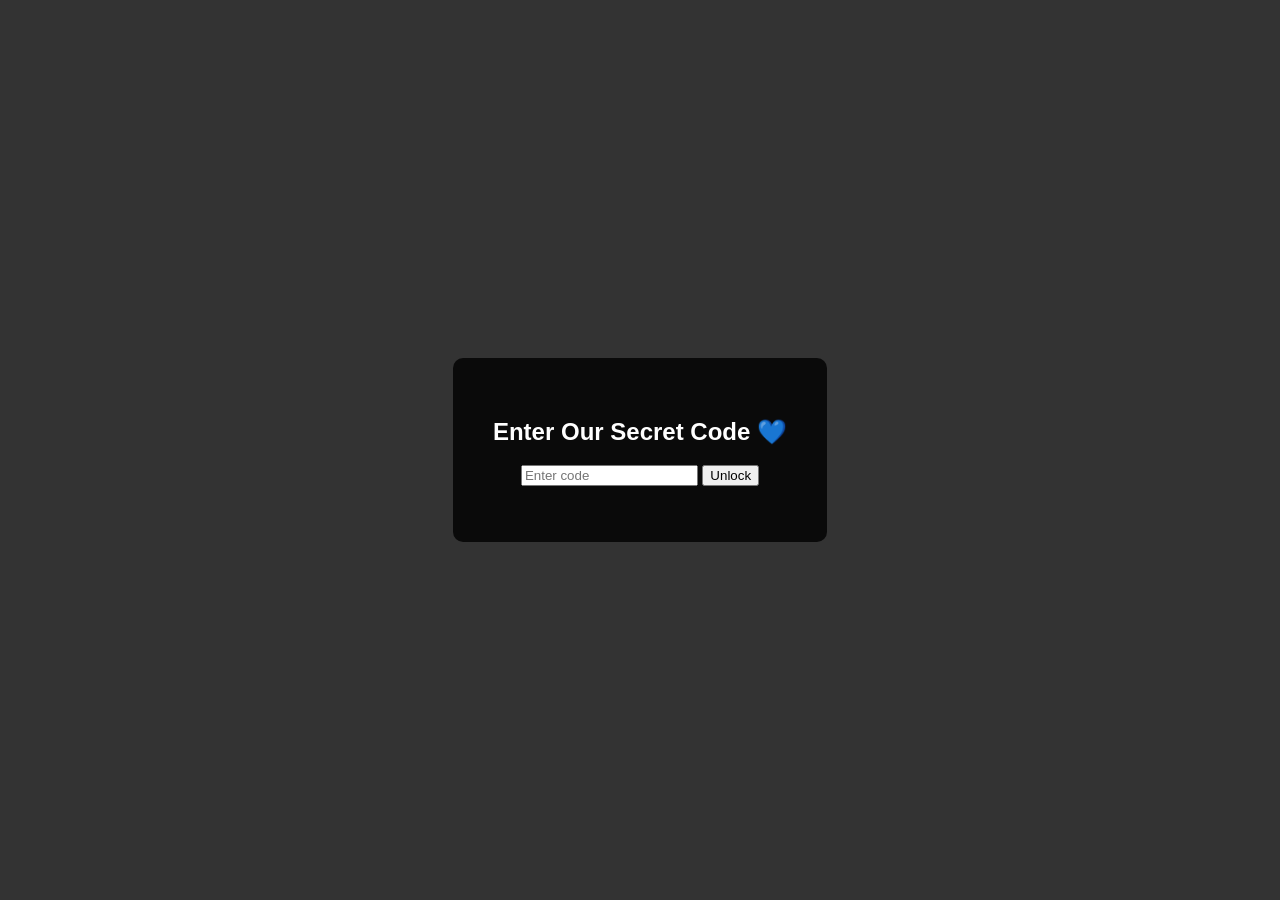
==== index.html @ d717f0f9 "Add files via upload" ====
<!DOCTYPE html>
<html lang="en">
<head>
<meta charset="UTF-8">
<meta name="viewport" content="width=device-width, initial-scale=1.0">
<title>For Milkuhh 💙</title>
<link rel="stylesheet" href="style.css">
</head>
<body>

<!-- PASSWORD SCREEN -->
<div id="password-screen">
    <div class="password-box">
        <h2>Enter Our Secret Code 💙</h2>
        <input type="password" id="passwordInput" placeholder="Enter code">
        <button onclick="checkPassword()">Unlock</button>
        <p id="error"></p>
    </div>
</div>

<!-- MAIN CONTENT -->
<div id="main-content">

    <!-- HERO SECTION -->
    <section class="hero">
        <div class="hero-text">
            <h1>Since 3rd December 2023 💍</h1>
            <p>The day you became mine.<br>
            The day I became the luckiest.</p>
        </div>
    </section>

    <!-- SCROLL TEXT SECTION -->
    <section class="reveal">
        <h2 class="fade-in">Hey Milkuhh ❤️</h2>
        <p class="fade-in">
        Happy Birthday, Vidhya.  
        But to me, you'll always be my Milkuhh.
        </p>
    </section>

    <!-- VIDEO 1 -->
    <section class="video-section">
        <h2>The moment i want you to be Mine💙</h2>
        <video controls>
            <source src="videos/propose.mp4" type="video/mp4">
        </video>
    </section>

    <!-- VIDEO 2 -->
    <section class="video-section">
        <h2>Our Special Memory ✨</h2>
        <video controls>
            <source src="videos/special.mp4" type="video/mp4">
        </video>
    </section>

   <section class="gallery" id="graduation">

    <h2>🎓 It was the end of one chapter… and the beginning of our forever future. 🎓✨</h2>

    <div class="images">
        <img src="images/grad1.jpeg">
        <img src="images/grad2.jpeg">
        <img src="images/grad3.jpeg">
        <img src="images/photo1.jpeg">
    </div>

    <h2>One last image ✨</h2>

    <div class="images">
        <img src="images/photo2.jpeg">
    </div>

    <h2>This page may end, but our love never ends ✨</h2>

    
       <a href="game.html" class="love-btn">
    Click to Extend Our Love 💙
</a>
    </div>

</section>



    

</div>
<audio id="gradMusic" src="music/graduation.mpeg"></audio>
<script src="script.js"></script>
</body>
</html>
---- style.css ----
body {
    margin: 0;
    font-family: Arial, sans-serif;
    color: white;
    scroll-behavior: smooth;
}

/* PASSWORD */
#password-screen {
    position: fixed;
    inset: 0;
    z-index: 9999;
    background:
        linear-gradient(rgba(0,0,0,0.6), rgba(0,0,0,0.6)),
        url("images/background.jpeg") center/cover no-repeat;
    display: flex;
    justify-content: center;
    align-items: center;
}

.password-box {
    background: rgba(0,0,0,0.8);
    padding: 40px;
    border-radius: 10px;
    text-align: center;
}

/* HERO */
.hero {
    min-height: 100vh;
    display: flex;
    justify-content: center;
    align-items: center;
}

/* SECTIONS */
section {
    padding: 80px 20px;
    text-align: center;
    background: rgba(0,0,0,0.7);
}

.images {
    display: flex;
    flex-wrap: wrap;
    justify-content: center;
    gap: 20px;
}

.images img {
    width: 250px;
    border-radius: 10px;
}

.video-section video {
    width: 80%;
    max-width: 700px;
}

/* BUTTON */
.love-btn {
    padding: 16px 40px;
    font-size: 18px;
    font-weight: bold;
    color: white;
    background: linear-gradient(45deg, #0077ff, #00c6ff);
    border: none;
    border-radius: 50px;
    cursor: pointer;
    transition: 0.3s;
}

.love-btn:hover {
    transform: scale(1.1);
}

/* GAME SECTION */
#game {
    min-height: 100vh;
    display: flex;
    flex-direction: column;
    justify-content: center;
    align-items: center;
    padding: 60px 20px;
    position: relative;
}

/* Game Title */
#game h2 {
    font-size: 36px;
    margin-bottom: 10px;
    text-shadow: 0 0 20px rgba(0, 191, 255, 0.8);
}

/* Score */
#game p {
    font-size: 20px;
    margin-bottom: 30px;
    letter-spacing: 1px;
}

/* Creative Glass Game Box */
#game-area {
    width: 90%;
    max-width: 900px;
    height: 450px;
    position: relative;
    overflow: hidden;
    border-radius: 25px;

    /* Glass effect */
    background: rgba(0, 20, 50, 0.6);
    backdrop-filter: blur(15px);

    /* Animated glowing border */
    border: 2px solid rgba(0, 191, 255, 0.6);
    box-shadow:
        0 0 25px rgba(0, 191, 255, 0.6),
        inset 0 0 40px rgba(0, 119, 255, 0.4);

    transition: 0.4s ease;
}

/* Soft glow animation */
@keyframes pulseGlow {
    0% {
        box-shadow:
            0 0 20px rgba(0, 191, 255, 0.5),
            inset 0 0 30px rgba(0, 119, 255, 0.3);
    }
    100% {
        box-shadow:
            0 0 40px rgba(0, 191, 255, 0.9),
            inset 0 0 60px rgba(0, 119, 255, 0.5);
    }
}

#game-area {
    animation: pulseGlow 3s infinite alternate;
}

/* Hearts Styling */
.heart {
    position: absolute;
    font-size: 34px;
    cursor: pointer;
    user-select: none;
    transition: transform 0.2s ease;
}

.heart:hover {
    transform: scale(1.3);
}

.heart {
    position: absolute;
    font-size: 30px;
    cursor: pointer;
}
body {
    margin: 0;
    font-family: Arial, sans-serif;
    color: white;
    scroll-behavior: smooth;

    background: url("images/background.jpeg") no-repeat center center fixed;
    background-size: cover;
}
body::before {
    content: "";
    position: fixed;
    inset: 0;
    background: rgba(0,0,0,0.5);
    z-index: -1;
}
#game {
    min-height: 100vh;
    display:none;
}
#score {
    font-weight: bold;
    font-size: 22px;
    color: #00c6ff;
    text-shadow: 0 0 15px rgba(0, 191, 255, 0.8);
}
#game {
    opacity: 0;
    visibility: hidden;
    transition: opacity 0.6s ease;
}

#game.show {
    opacity: 1;
    visibility: visible;
}
.letter {
    background: white;
    color: black;
    padding: 40px;
    max-width: 600px;
    border-radius: 15px;
    animation: fadeIn 1s ease;
    text-align: center;
}

@keyframes fadeIn {
    from { opacity: 0; transform: scale(0.8); }
    to { opacity: 1; transform: scale(1); }
}
.overlay {
    position: fixed;
    inset: 0;
    background: rgba(0,0,0,0.85);
    display: flex;
    justify-content: center;
    align-items: center;
    z-index: 9999;
}

.envelope {
    font-size: 100px;
    cursor: pointer;
    animation: dropDown 1s ease forwards;
}

@keyframes dropDown {
    from { transform: translateY(-200px); opacity: 0; }
    to { transform: translateY(0); opacity: 1; }
}

.letter {
    background: white;
    color: black;
    padding: 40px;
    max-width: 600px;
    border-radius: 15px;
    text-align: center;
    animation: fadeIn 1s ease;
}

@keyframes fadeIn {
    from { opacity: 0; transform: scale(0.8); }
    to { opacity: 1; transform: scale(1); }
}/* Overlay */
.overlay {
    position: fixed;
    top: 0;
    left: 0;
    width: 100vw;
    height: 100vh;
    background: rgba(0, 0, 0, 0.9);
    display: flex;
    justify-content: center;
    align-items: center;
    z-index: 9999;
}

/* Envelope */
.envelope {
    font-size: 120px;
    cursor: pointer;
    animation: dropDown 1s ease forwards;
}

@keyframes dropDown {
    from { transform: translateY(-300px); opacity: 0; }
    to { transform: translateY(0); opacity: 1; }
}

/* Letter */
body {
    margin: 0;
    font-family: Arial, sans-serif;
    color: white;
    scroll-behavior: smooth;
}

/* PASSWORD */
#password-screen {
    position: fixed;
    inset: 0;
    z-index: 9999;
    background:
        linear-gradient(rgba(0,0,0,0.6), rgba(0,0,0,0.6)),
        url("images/background.jpeg") center/cover no-repeat;
    display: flex;
    justify-content: center;
    align-items: center;
}

.password-box {
    background: rgba(0,0,0,0.8);
    padding: 40px;
    border-radius: 10px;
    text-align: center;
}

/* HERO */
.hero {
    min-height: 100vh;
    display: flex;
    justify-content: center;
    align-items: center;
}

/* SECTIONS */
section {
    padding: 80px 20px;
    text-align: center;
    background: rgba(0,0,0,0.7);
}

.images {
    display: flex;
    flex-wrap: wrap;
    justify-content: center;
    gap: 20px;
}

.images img {
    width: 250px;
    border-radius: 10px;
}

.video-section video {
    width: 80%;
    max-width: 700px;
}

/* BUTTON */
.love-btn {
    padding: 16px 40px;
    font-size: 18px;
    font-weight: bold;
    color: white;
    background: linear-gradient(45deg, #0077ff, #00c6ff);
    border: none;
    border-radius: 50px;
    cursor: pointer;
    transition: 0.3s;
}

.love-btn:hover {
    transform: scale(1.1);
}

/* GAME SECTION */
#game {
    min-height: 100vh;
    display: flex;
    flex-direction: column;
    justify-content: center;
    align-items: center;
    padding: 60px 20px;
    position: relative;
}

/* Game Title */
#game h2 {
    font-size: 36px;
    margin-bottom: 10px;
    text-shadow: 0 0 20px rgba(0, 191, 255, 0.8);
}

/* Score */
#game p {
    font-size: 20px;
    margin-bottom: 30px;
    letter-spacing: 1px;
}

/* Creative Glass Game Box */
#game-area {
    width: 90%;
    max-width: 900px;
    height: 450px;
    position: relative;
    overflow: hidden;
    border-radius: 25px;

    /* Glass effect */
    background: rgba(0, 20, 50, 0.6);
    backdrop-filter: blur(15px);

    /* Animated glowing border */
    border: 2px solid rgba(0, 191, 255, 0.6);
    box-shadow:
        0 0 25px rgba(0, 191, 255, 0.6),
        inset 0 0 40px rgba(0, 119, 255, 0.4);

    transition: 0.4s ease;
}

/* Soft glow animation */
@keyframes pulseGlow {
    0% {
        box-shadow:
            0 0 20px rgba(0, 191, 255, 0.5),
            inset 0 0 30px rgba(0, 119, 255, 0.3);
    }
    100% {
        box-shadow:
            0 0 40px rgba(0, 191, 255, 0.9),
            inset 0 0 60px rgba(0, 119, 255, 0.5);
    }
}

#game-area {
    animation: pulseGlow 3s infinite alternate;
}

/* Hearts Styling */
.heart {
    position: absolute;
    font-size: 34px;
    cursor: pointer;
    user-select: none;
    transition: transform 0.2s ease;
}

.heart:hover {
    transform: scale(1.3);
}

.heart {
    position: absolute;
    font-size: 30px;
    cursor: pointer;
}
body {
    margin: 0;
    font-family: Arial, sans-serif;
    color: white;
    scroll-behavior: smooth;

    background: url("images/background.jpeg") no-repeat center center fixed;
    background-size: cover;
}
body::before {
    content: "";
    position: fixed;
    inset: 0;
    background: rgba(0,0,0,0.5);
    z-index: -1;
}
#game {
    min-height: 100vh;
    display:none;
}
#score {
    font-weight: bold;
    font-size: 22px;
    color: #00c6ff;
    text-shadow: 0 0 15px rgba(0, 191, 255, 0.8);
}
#game {
    opacity: 0;
    visibility: hidden;
    transition: opacity 0.6s ease;
}

#game.show {
    opacity: 1;
    visibility: visible;
}
.letter {
    background: white;
    color: black;
    padding: 40px;
    max-width: 600px;
    border-radius: 15px;
    animation: fadeIn 1s ease;
    text-align: center;
}

@keyframes fadeIn {
    from { opacity: 0; transform: scale(0.8); }
    to { opacity: 1; transform: scale(1); }
}
.overlay {
    position: fixed;
    inset: 0;
    background: rgba(0,0,0,0.85);
    display: flex;
    justify-content: center;
    align-items: center;
    z-index: 9999;
}

.envelope {
    font-size: 100px;
    cursor: pointer;
    animation: dropDown 1s ease forwards;
}

@keyframes dropDown {
    from { transform: translateY(-200px); opacity: 0; }
    to { transform: translateY(0); opacity: 1; }
}

.letter {
    background: white;
    color: black;
    padding: 40px;
    max-width: 600px;
    border-radius: 15px;
    text-align: center;
    animation: fadeIn 1s ease;
}

@keyframes fadeIn {
    from { opacity: 0; transform: scale(0.8); }
    to { opacity: 1; transform: scale(1); }
}/* Overlay */
.overlay {
    position: fixed;
    top: 0;
    left: 0;
    width: 100vw;
    height: 100vh;
    background: rgba(0, 0, 0, 0.9);
    display: flex;
    justify-content: center;
    align-items: center;
    z-index: 9999;
}

/* Envelope */
.envelope {
    font-size: 120px;
    cursor: pointer;
    animation: dropDown 1s ease forwards;
}

@keyframes dropDown {
    from { transform: translateY(-300px); opacity: 0; }
    to { transform: translateY(0); opacity: 1; }
}

/* Letter */
.letter {
    background: white;
    color: black;
    padding: 40px;
    max-width: 600px;
    border-radius: 20px;
    text-align: center;
    box-shadow: 0 0 30px rgba(0, 191, 255, 0.8);
    animation: fadeIn 1s ease;
}

@keyframes fadeIn {
    from { opacity: 0; transform: scale(0.7); }
    to { opacity: 1; transform: scale(1); }
}
.final-btn {
    margin-top: 30px;
    padding: 16px 40px;
    font-size: 18px;
    font-weight: bold;
    color: white;
    background: linear-gradient(45deg, #0077ff, #00c6ff);
    border: none;
    border-radius: 50px;
    cursor: pointer;
    opacity: 0;
    transform: translateY(20px);
    pointer-events: none;
    transition: all 0.6s ease;
    box-shadow: 0 0 20px rgba(0,191,255,0.6);
}

.final-btn.show {
    opacity: 1;
    transform: translateY(0);
    pointer-events: auto;
}

.final-btn:hover {
    transform: scale(1.1);
}
.overlay {
    position: fixed;
    inset: 0;
    backdrop-filter: blur(15px);
    background: rgba(0, 0, 0, 0.75);
    display: flex;
    justify-content: center;
    align-items: center;
    z-index: 9999;
}
.envelope {
    font-size: 120px;
    cursor: pointer;
    animation: dropDown 1s ease forwards;
}

@keyframes dropDown {
    from { transform: translateY(-300px); opacity: 0; }
    to { transform: translateY(0); opacity: 1; }
}
.final-btn {
    margin-top: 40px;
    padding: 18px 50px;
    font-size: 20px;
    font-weight: bold;
    color: white;
    border: none;
    border-radius: 50px;
    cursor: pointer;
    background: linear-gradient(45deg, #0077ff, #00c6ff);
    box-shadow: 0 0 25px rgba(0,191,255,0.7);

    opacity: 0;
    visibility: hidden;
    transform: translateY(30px);
    transition: all 0.6s ease;
}

.final-btn.show {
    opacity: 1;
    visibility: visible;
    transform: translateY(0);
}

@keyframes gradientShift {
    0% { background-position: 0% 50%; }
    50% { background-position: 100% 50%; }
    100% { background-position: 0% 50%; }
}
.overlay {
    position: fixed;
    inset: 0;
    background: rgba(0,0,0,0.9);
    display: flex;
    justify-content: center;
    align-items: center;
    z-index: 9999;
}

.envelope {
    font-size: 120px;
    cursor: pointer;
    animation: dropDown 1s ease forwards;
}

@keyframes dropDown {
    from { transform: translateY(-300px); opacity: 0; }
    to { transform: translateY(0); opacity: 1; }
}
.letter h2 {
    text-align: center;
    color: #ff3e6c;
    text-shadow: 0 0 20px rgba(255, 62, 108, 0.7);
}
.letter {
    width: 90%;
    max-width: 700px;
    max-height: 75vh;
    overflow-y: auto;

    padding: 50px;
    border-radius: 25px;

    background: rgba(0, 0, 0, 0.75);
    backdrop-filter: blur(15px);

    border: 2px solid rgba(0, 191, 255, 0.6);

    box-shadow:
        0 0 30px rgba(0, 191, 255, 0.6),
        inset 0 0 40px rgba(0, 119, 255, 0.3);

    text-align: left;
    line-height: 1.8;
    font-size: 17px;

    animation: letterFade 1s ease forwards;
}

/* Heading style */
.letter h2 {
    text-align: center;
    font-size: 28px;
    margin-bottom: 25px;
    color: #00c6ff;
    text-shadow: 0 0 15px rgba(0,191,255,0.8);
}

/* Smooth animation */
@keyframes letterFade {
    from {
        opacity: 0;
        transform: scale(0.8);
    }
    to {
        opacity: 1;
        transform: scale(1);
    }
}

/* Scrollbar styling */
.letter::-webkit-scrollbar {
    width: 6px;
}
.letter::-webkit-scrollbar-thumb {
    background: #00c6ff;
    border-radius: 10px;
}
.overlay {
    position: fixed;
    inset: 0;
    background: radial-gradient(circle at center, rgba(0,0,0,0.7), rgba(0,0,0,0.95));
    display: flex;
    justify-content: center;
    align-items: center;
    z-index: 999999;
}
.overlay {
    position: fixed;
    inset: 0;
    background: rgba(0,0,0,0.9);
    display: flex;
    justify-content: center;
    align-items: center;
    z-index: 99999;
    transition: opacity 0.5s ease;
}

.hidden {
    opacity: 0;
    pointer-events: none;
}

.overlay:not(.hidden) {
    opacity: 1;
}

.letter {
    width: 90%;
    max-width: 700px;
    padding: 50px;
    border-radius: 25px;
    background: rgba(0, 0, 0, 0.85);
    backdrop-filter: blur(10px);
    border: 2px solid #00c6ff;
    box-shadow: 0 0 40px rgba(0,191,255,0.6);
    text-align: left;
    line-height: 1.8;
    animation: pop 0.6s ease forwards;
}

@keyframes pop {
    from { transform: scale(0.7); opacity: 0; }
    to { transform: scale(1); opacity: 1; }
}
.surprise-btn {
    padding: 16px 45px;
    font-size: 18px;
    font-weight: bold;
    letter-spacing: 1px;
    color: white;
    background: linear-gradient(45deg, #0077ff, #00c6ff);
    border: none;
    border-radius: 50px;
    cursor: pointer;
    transition: all 0.3s ease;
    box-shadow: 0 0 25px rgba(0,191,255,0.6);
}

.surprise-btn:hover {
    transform: scale(1.1);
    box-shadow: 0 0 40px rgba(0,191,255,1);
}
.video-overlay {
    position: fixed;
    inset: 0;
    background: black;
    display: flex;
    justify-content: center;
    align-items: center;
    z-index: 999999;
    opacity: 0;
    visibility: hidden;
    transition: 0.5s ease;
}

.video-overlay.show {
    opacity: 1;
    visibility: visible;
}

.video-overlay video {
    width: 90%;
    max-width: 900px;
    border-radius: 20px;
}
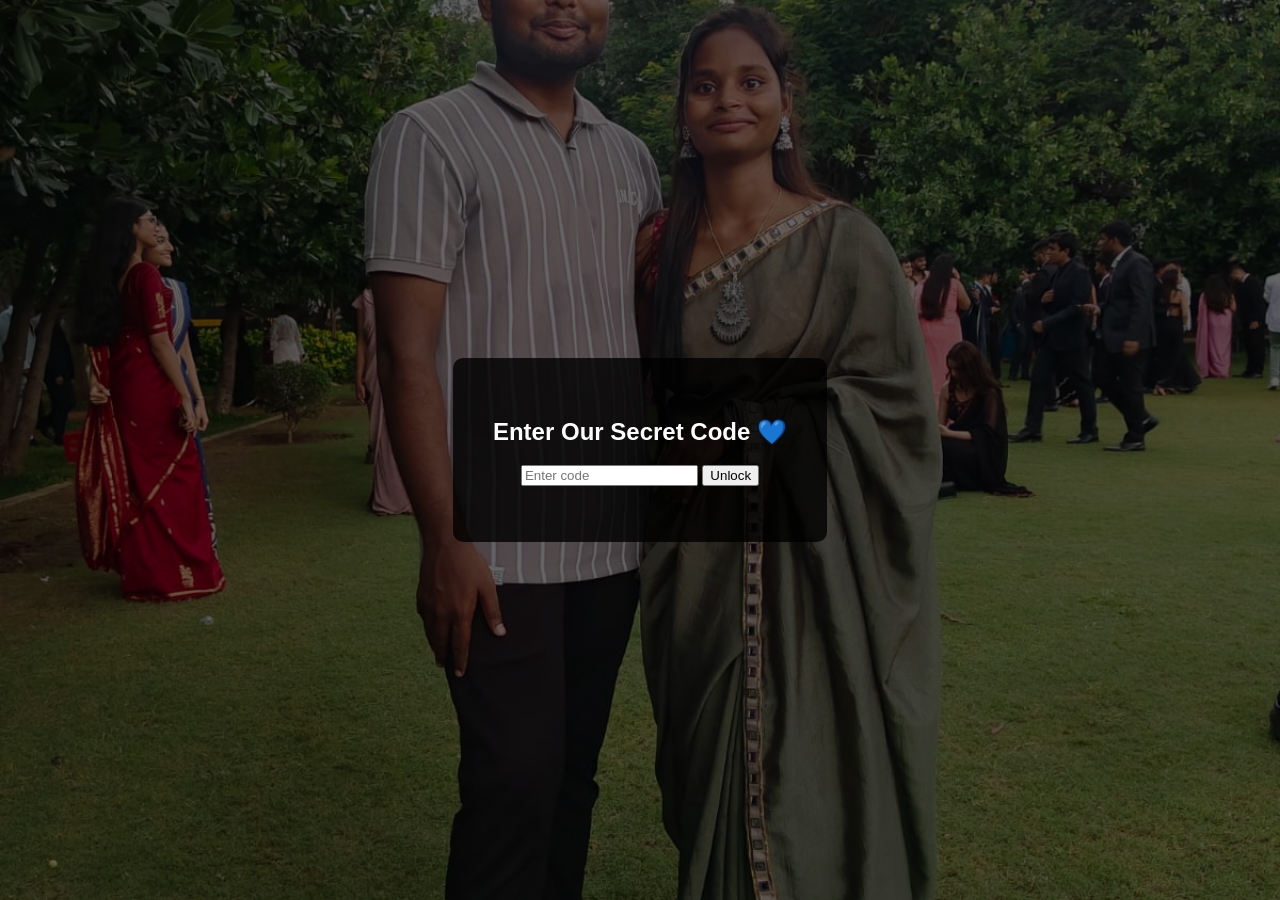
==== commit 85e1511a: "Update index.html" ====
--- a/index.html
+++ b/index.html
@@ -3,6 +3,7 @@
 <head>
 <meta charset="UTF-8">
 <meta name="viewport" content="width=device-width, initial-scale=1.0">
+<meta name="viewport" content="width=device-width, initial-scale=1, maximum-scale=1">
 <title>For Milkuhh 💙</title>
 <link rel="stylesheet" href="style.css">
 </head>
@@ -43,7 +44,7 @@
     <section class="video-section">
         <h2>The moment i want you to be Mine💙</h2>
         <video controls>
-            <source src="videos/propose.mp4" type="video/mp4">
+            <source src="propose.mp4" type="video/mp4">
         </video>
     </section>
 
@@ -51,7 +52,7 @@
     <section class="video-section">
         <h2>Our Special Memory ✨</h2>
         <video controls>
-            <source src="videos/special.mp4" type="video/mp4">
+            <source src="special.mp4" type="video/mp4">
         </video>
     </section>
 
@@ -60,16 +61,16 @@
     <h2>🎓 It was the end of one chapter… and the beginning of our forever future. 🎓✨</h2>
 
     <div class="images">
-        <img src="images/grad1.jpeg">
-        <img src="images/grad2.jpeg">
-        <img src="images/grad3.jpeg">
-        <img src="images/photo1.jpeg">
+        <img src="grad1.jpeg">
+        <img src="grad2.jpeg">
+        <img src="grad3.jpeg">
+        <img src="photo1.jpeg">
     </div>
 
     <h2>One last image ✨</h2>
 
     <div class="images">
-        <img src="images/photo2.jpeg">
+        <img src="photo2.jpeg">
     </div>
 
     <h2>This page may end, but our love never ends ✨</h2>
@@ -87,7 +88,10 @@
     
 
 </div>
-<audio id="gradMusic" src="music/graduation.mpeg"></audio>
+<audio id="gradMusic" src="graduation.mpeg"></audio>
 <script src="script.js"></script>
 </body>
-</html>+
+</html>
+
+
--- a/style.css
+++ b/style.css
@@ -12,7 +12,7 @@
     z-index: 9999;
     background:
         linear-gradient(rgba(0,0,0,0.6), rgba(0,0,0,0.6)),
-        url("images/background.jpeg") center/cover no-repeat;
+        url("background.jpeg") center/cover no-repeat;
     display: flex;
     justify-content: center;
     align-items: center;
@@ -163,7 +163,7 @@
     color: white;
     scroll-behavior: smooth;
 
-    background: url("images/background.jpeg") no-repeat center center fixed;
+    background: url("background.jpeg") no-repeat center center fixed;
     background-size: cover;
 }
 body::before {
@@ -282,7 +282,7 @@
     z-index: 9999;
     background:
         linear-gradient(rgba(0,0,0,0.6), rgba(0,0,0,0.6)),
-        url("images/background.jpeg") center/cover no-repeat;
+        url("background.jpeg") center/cover no-repeat;
     display: flex;
     justify-content: center;
     align-items: center;
@@ -433,7 +433,7 @@
     color: white;
     scroll-behavior: smooth;
 
-    background: url("images/background.jpeg") no-repeat center center fixed;
+    background: url("background.jpeg") no-repeat center center fixed;
     background-size: cover;
 }
 body::before {
@@ -794,4 +794,7 @@
     width: 90%;
     max-width: 900px;
     border-radius: 20px;
-}+
+}
+
+
